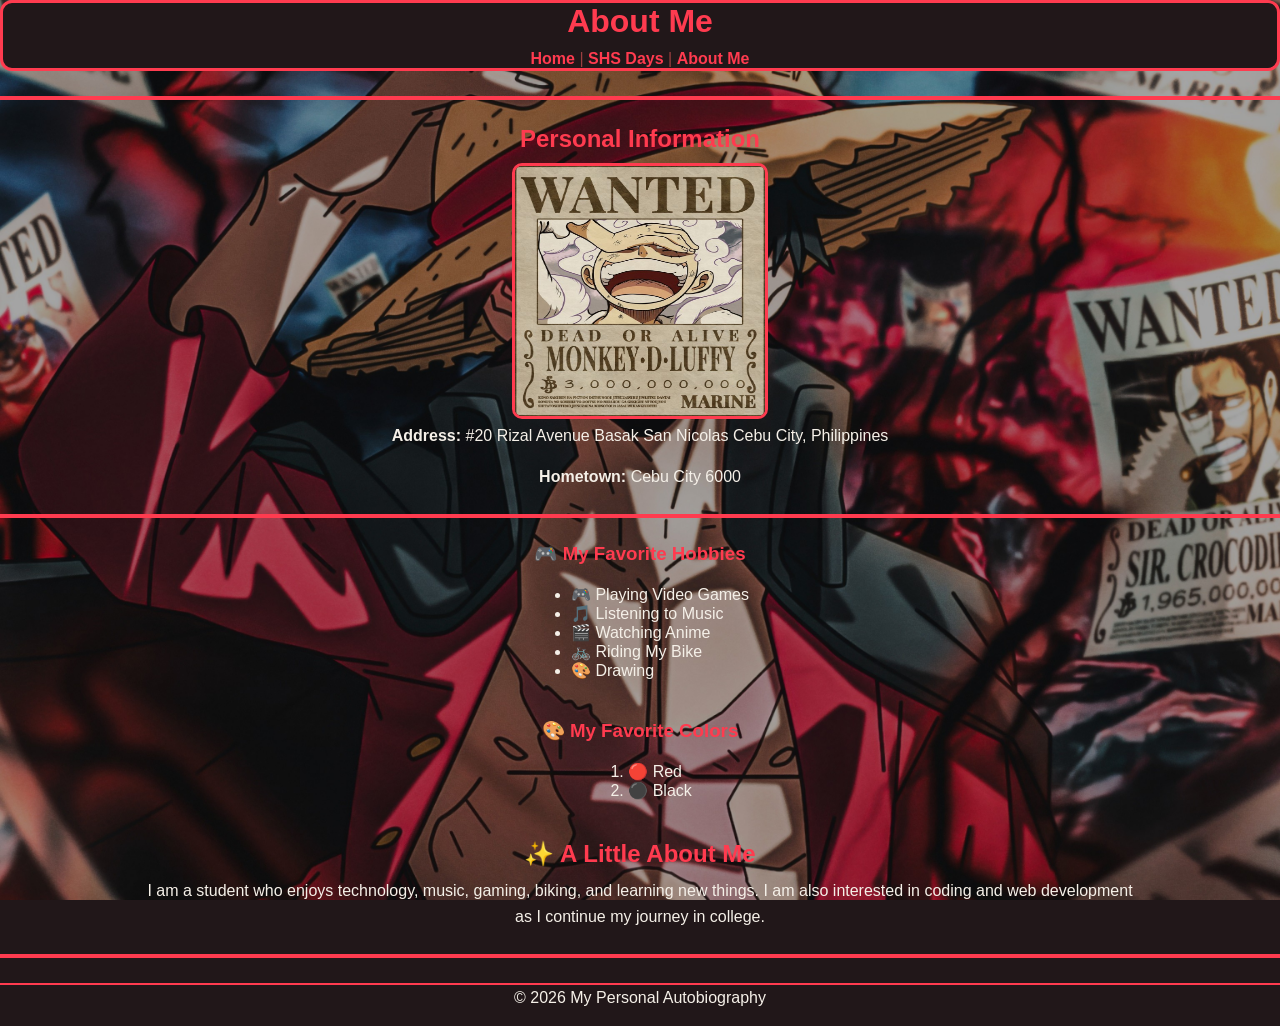
==== About.html @ 516dcc1c "Add files via upload" ====
<!DOCTYPE html>
<html lang="en">
<head>
    <meta charset="UTF-8">
    <meta name="viewport" content="width=device-width, initial-scale=1.0">
    <title>About Me - Autobiography</title>
    <link rel="stylesheet" href="stylesheet.css">
    <link rel="icon" type="image/x-icon" href="favicon.png.jpg">
</head>
<body>

    <header>
      <h1>About Me</h1>
      <nav>
        <a href="index.html">Home</a> |
        <a href="SHS Days.html">SHS Days</a> | 
        <a href="About.html">About Me</a>
      </nav>
    </header>

    <hr>

    <h2>Personal Information</h2>
    <img src="wanted.jpg" alt="My pfp" height="250" width="250">

    <p><strong>Address:</strong> #20 Rizal Avenue Basak San Nicolas Cebu City, Philippines</p>
    
    <p><strong>Hometown:</strong> Cebu City 6000</p>

    <hr>

    <h3>🎮 My Favorite Hobbies</h3>
    <ul>
      <li>🎮 Playing Video Games</li>
      <li>🎵 Listening to Music</li>
       <li>🎬 Watching Anime</li>
      <li>🚲 Riding My Bike</li>
      <li>🎨 Drawing</li>
    </ul>
    
    <h3>🎨 My Favorite Colors</h3>
    <ol>
      <li>🔴 Red</li>
      <li>⚫ Black</li>
    </ol>

    <h2>✨ A Little About Me</h2>
      
      <p> I am a student who enjoys technology,
          music, gaming, biking, and learning new things.
          I am also interested in coding and web development
          as I continue my journey in college.</p>

    <hr>

    <footer>
      <p>&copy; 2026 My Personal Autobiography</p>
    </footer>

</body>
</html>
---- stylesheet.css ----
/* Base Page Styling */
body {
  background-image: url(monkey-d-luffy-3840x2160-260353.jpg);
  background-size: cover;
  background-position: center;
  background-repeat: no-repeat;
  background-attachment: fixed;
  min-height: 100vh;
  background-color: #211719; 
  color: #F5F0E8;           
  font-family: Arial, sans-serif;
  margin: 0;
  text-align: center;         
}

/* Header & Navigation Bar */
header {
  background-color: #211719; 
  color: #9b4040;          
  border-radius: 8px;
  text-align: center;      
}

header h1 {
  margin: 0 0 10px 0;
  color: #FF3B4F
}

/* Header border */
header {
border: 3px solid #FF3B4F;
border-radius: 12px;
}

nav a {
  color: #FF3B4F;         
  text-decoration: none;
  font-weight: bold;
}


/* Horizontal Dividers */
hr {
  border: 0;
  height: 2px;
  background-color: #FF3B4F; 
  margin: 25px 0;
}

/* Horizontal lines */
hr {
border-style: solid;
border-width: 1px;
border-color: #FF3B4F;
}

/* Heading Levels (H1 to H6) */
h1, h2, h3, h4, h5, h6 {
  color: #FF3B4F;           
  text-align: center;       
  margin-top: 20px;
  margin-bottom: 10px;
}

/* Image Formatting */
img {
  border-style: solid;
  border-width: 3px;
  border-color: #FF3B4F;
  border-radius: 10px;
}

/* Profile picture border */
body > img {
border-style: solid;
border-width: 3px;
border-color: #FF3B4F;
border-radius: 10px;
}


/* Text Paragraphs */
p {
   color: #F5F0E8;
  font-size: 16px;
  line-height: 1.6;
  max-width: 1000px;
  margin: 0 auto 15px auto;
  text-align: center;    
}

/* Unordered & Ordered Lists Alignment */
ul, ol {
  display: inline-block;
  text-align: left;          
  margin: 10px auto 20px auto;
}

/* Footer Section */
footer {
  text-align: center;       
  color: #718096;          
  font-size: 14px;
}

/* Footer border */
footer {
border-top: 2px solid #FF3B4F;
}
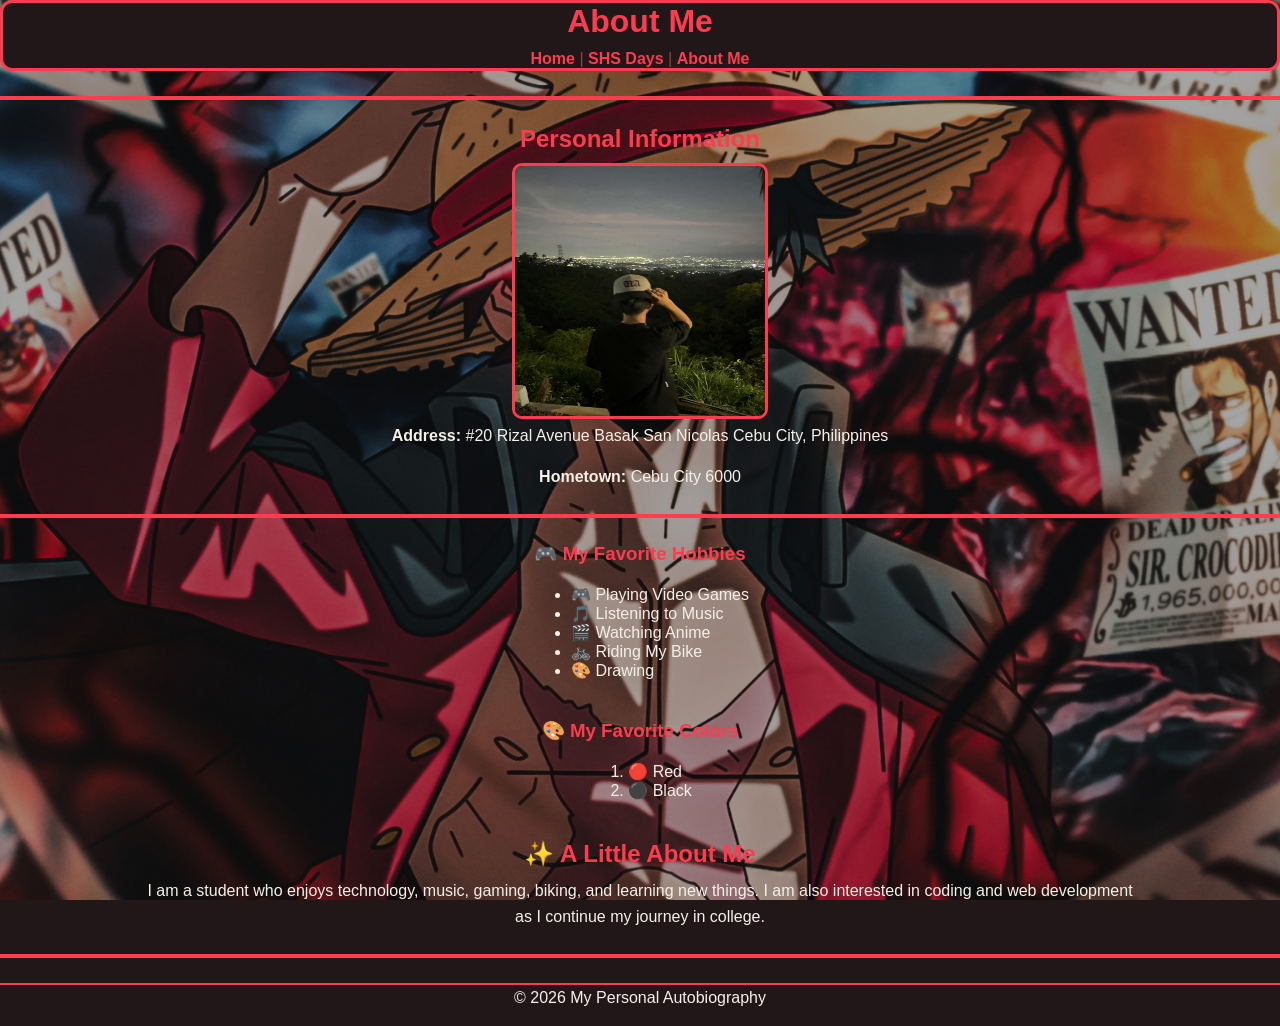
==== commit 222a43a4: "Change profile picture and fix HTML formatting Updated profile picture and corrected HTML entities." ====
--- a/About.html
+++ b/About.html
@@ -21,7 +21,7 @@
     <hr>
 
     <h2>Personal Information</h2>
-    <img src="wanted.jpg" alt="My pfp" height="250" width="250">
+    <img src="pfp2.jpg" alt="My pfp" height="250" width="250">
 
     <p><strong>Address:</strong> #20 Rizal Avenue Basak San Nicolas Cebu City, Philippines</p>
     
